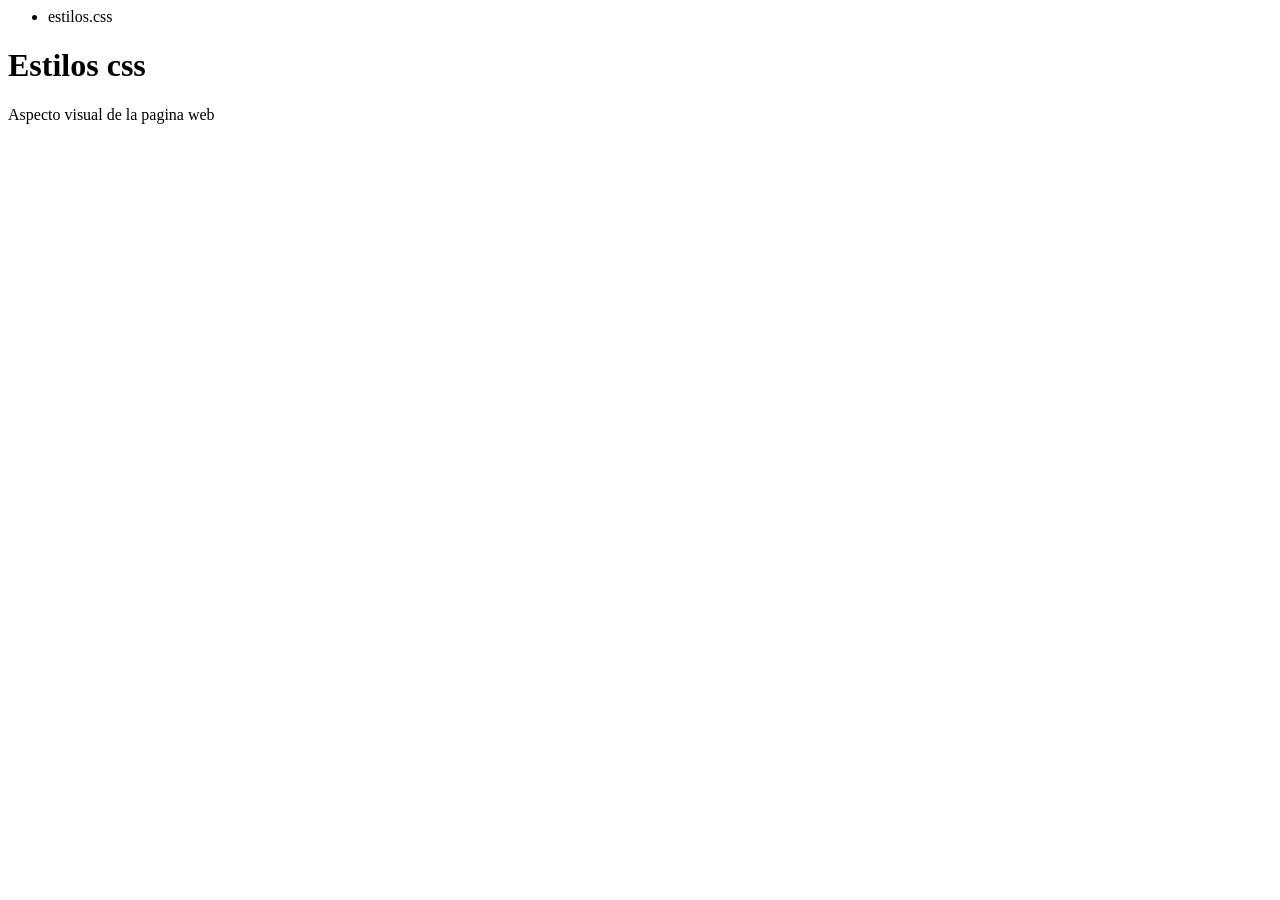
==== index.html @ 7a04989d "Add files via upload" ====
<DOCTYPE html>
<html lang="es">
<head>
<meta charset="UTF-8">
<title>2 Parcial</title>
<link rel="stylesheet" href="estilos.css">
</head>
<body>
    <header>
        <nav>    <!--Agregar a la barra de navegacion los link de los archivos de cada semana-->
            <ul>
                <li>estilos.css</li>
            </ul>
            </nav>
            </header>
    <h1>Estilos css</h1>
    <p>Aspecto visual de la pagina web</p>
    <!--nuevos temas que aprenderemos-->
</body>
</html>
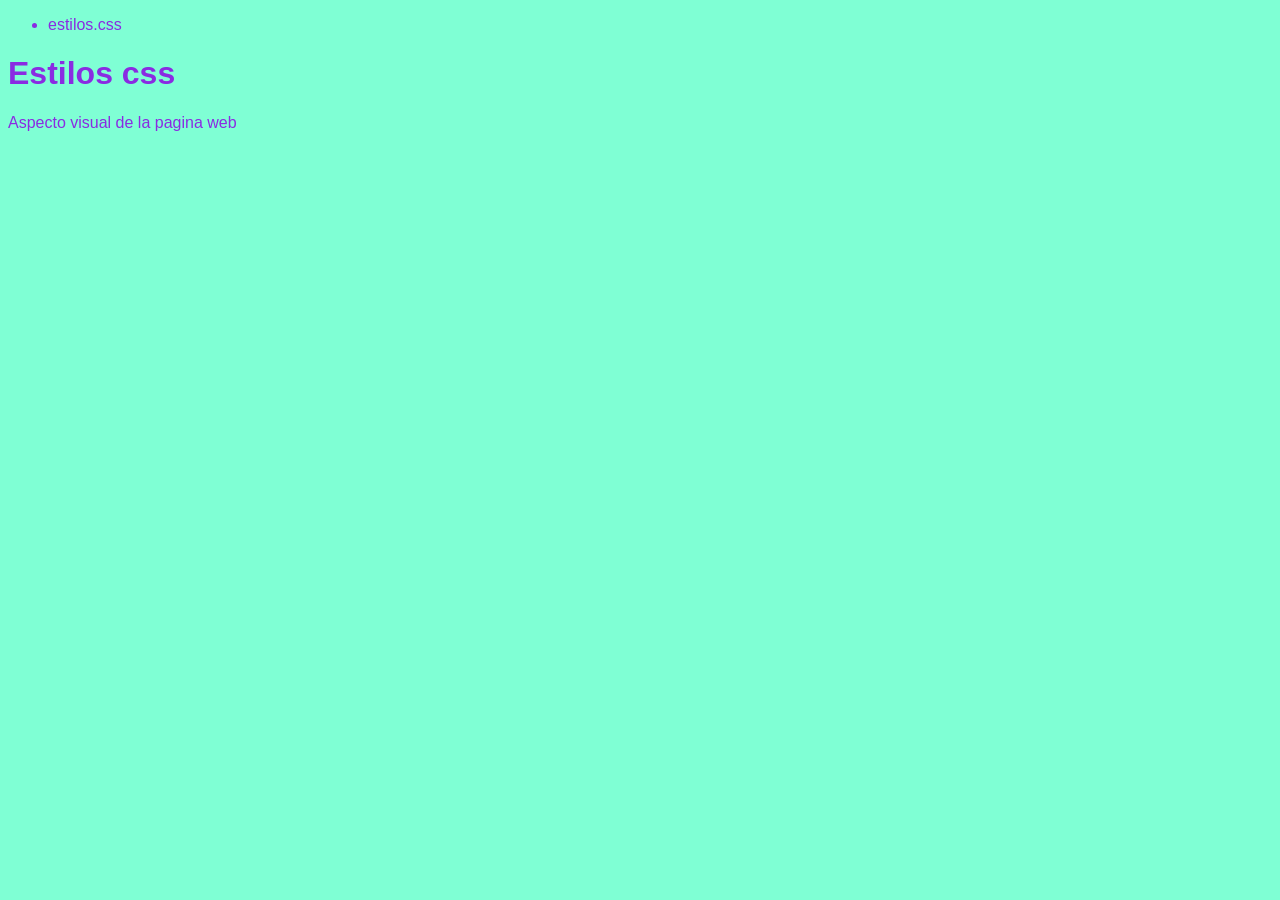
==== commit e0576d20: "Update index.html se corrigio la primera etiquta" ====
--- a/index.html
+++ b/index.html
@@ -1,4 +1,4 @@
-<DOCTYPE html>
+<!DOCTYPE html>
 <html lang="es">
 <head>
 <meta charset="UTF-8">
@@ -17,4 +17,4 @@
     <p>Aspecto visual de la pagina web</p>
     <!--nuevos temas que aprenderemos-->
 </body>
-</html>+</html>
--- a/estilos.css
+++ b/estilos.css
@@ -0,0 +1,6 @@
+body{
+    background-color: aquamarine;
+    color: blueviolet;
+    font-family:'Gill Sans', 'Gill Sans MT', Calibri, 'Trebuchet MS', sans-serif
+}
+/*para cambiar y poner color agragamos color + dos untos*/   /*estilo de letra es- front-family:*/
